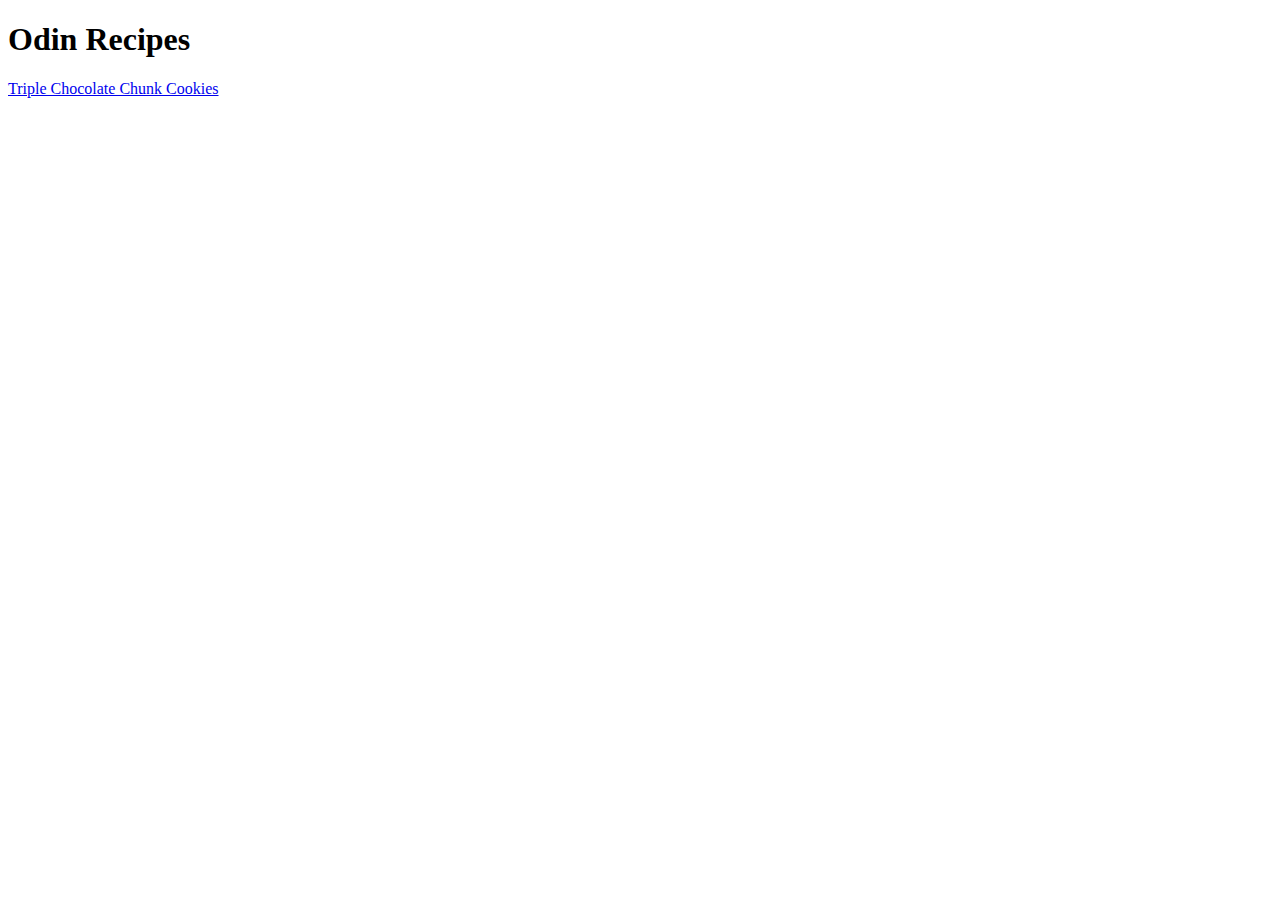
==== index.html @ adda1e85 "Recreate basic recipe website" ====
<!DOCTYPE html>
<html lang="en">
    <head>
        <meta charset="utf-8">
        <title>Odin Recipes</title>
    </head>
    <body>
        <h1>Odin Recipes</h1>
        <a href="./recipes/triple-chocolate-chunk-cookies.html">Triple Chocolate Chunk Cookies</a>
    </body>
</html>
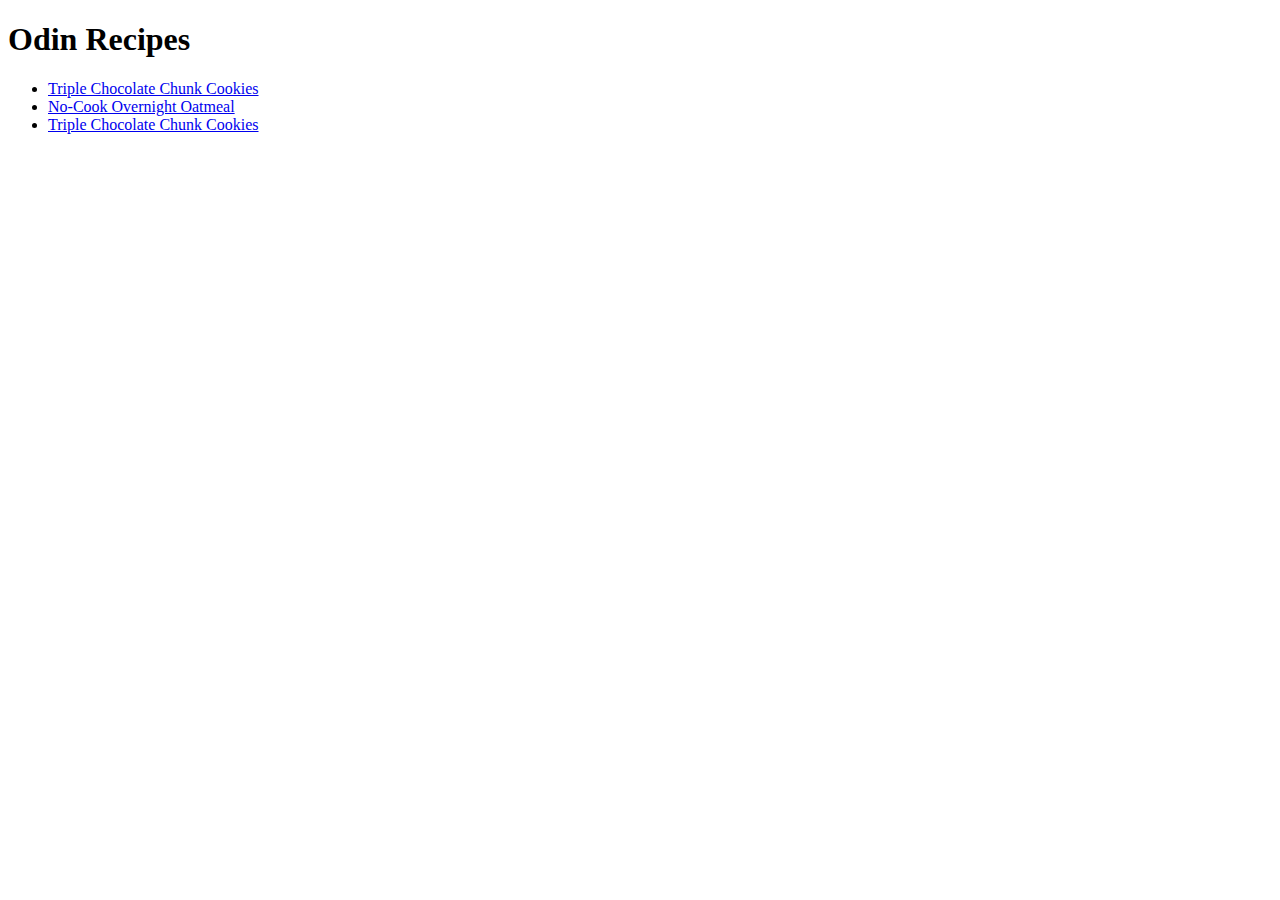
==== commit d2cd4056: "Add second recipe page and 2 links on main page" ====
--- a/index.html
+++ b/index.html
@@ -6,6 +6,13 @@
     </head>
     <body>
         <h1>Odin Recipes</h1>
-        <a href="./recipes/triple-chocolate-chunk-cookies.html">Triple Chocolate Chunk Cookies</a>
+        <ul>
+            <li><a href="./recipes/triple-chocolate-chunk-cookies.html">Triple Chocolate Chunk Cookies</a> 
+            </li>
+            <li><a href="./recipes/no-cook-overnight-oatmeal.html">No-Cook Overnight Oatmeal</a> 
+            </li>
+            <li><a href="./recipes/triple-chocolate-chunk-cookies.html">Triple Chocolate Chunk Cookies</a> 
+            </li>
+        </ul>
     </body>
 </html>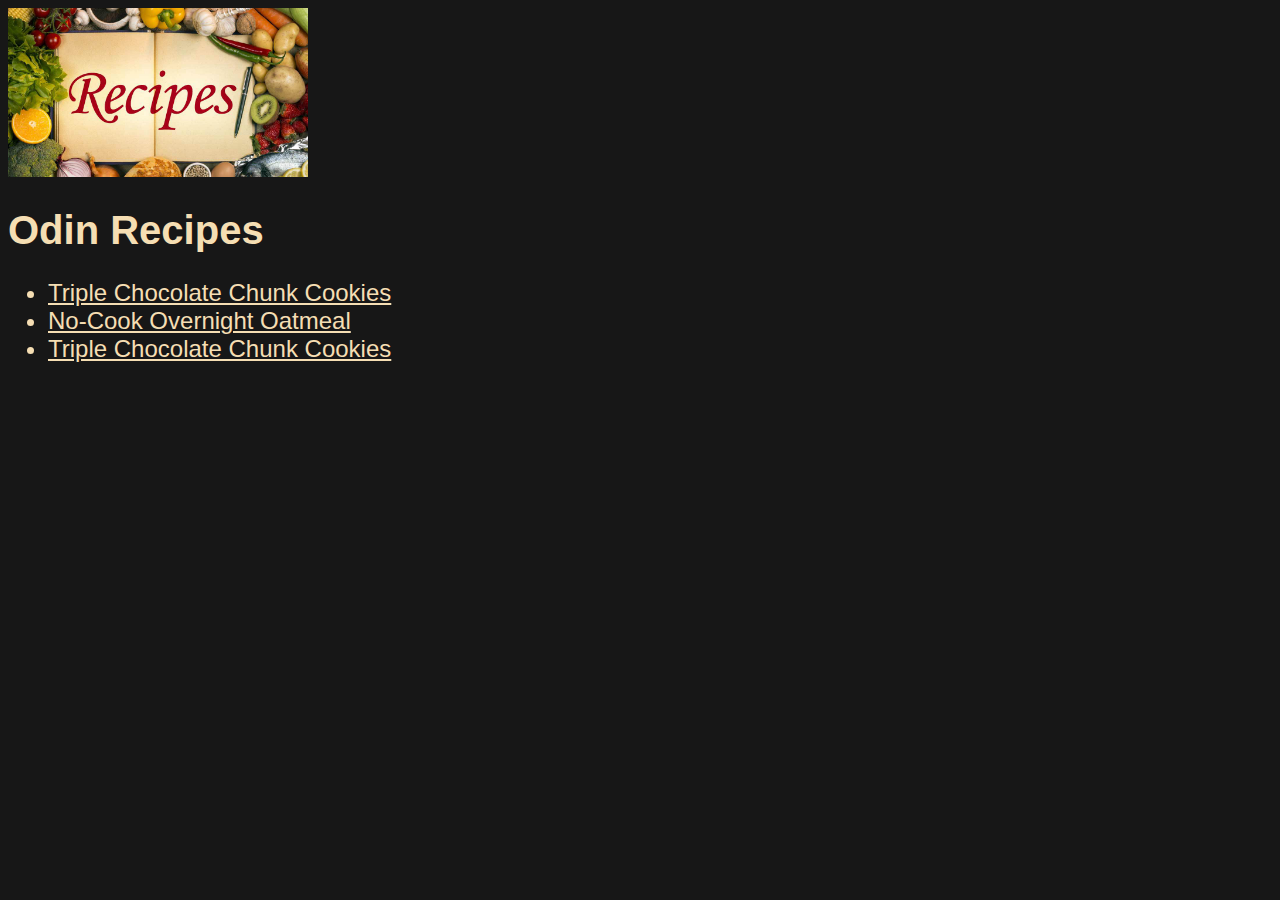
==== commit cbc0624b: "Add CSS" ====
--- a/index.html
+++ b/index.html
@@ -3,15 +3,17 @@
     <head>
         <meta charset="utf-8">
         <title>Odin Recipes</title>
+        <link rel="stylesheet" href="/styles.css">
     </head>
-    <body>
+    <body id="main-page">
+        <img id="banner" src="/images/recipe-images/recopes-banner.jpg" alt="">
         <h1>Odin Recipes</h1>
         <ul>
             <li><a href="./recipes/triple-chocolate-chunk-cookies.html">Triple Chocolate Chunk Cookies</a> 
             </li>
             <li><a href="./recipes/no-cook-overnight-oatmeal.html">No-Cook Overnight Oatmeal</a> 
             </li>
-            <li><a href="./recipes/triple-chocolate-chunk-cookies.html">Triple Chocolate Chunk Cookies</a> 
+            <li><a href="./recipes/easy-garlic-chicken.html">Triple Chocolate Chunk Cookies</a> 
             </li>
         </ul>
     </body>
--- a/styles.css
+++ b/styles.css
@@ -0,0 +1,29 @@
+* {
+    font-family:'Franklin Gothic Medium', 'Arial Narrow', Arial, sans-serif;
+    background-color: #171717;
+    color: wheat;
+}
+
+#banner {
+    width: 300px;
+}
+
+#main-page h1 {
+    font-size: 40px;
+}
+
+#main-page li {
+    font-size: 24px;
+}
+
+.recipe-page img{
+    width: 300px;
+    height: 300px;
+}
+.recipe-page h1, h3 {
+    color: #dbd15c;
+}
+
+.recipe-page li {
+    font-style: italic;
+}